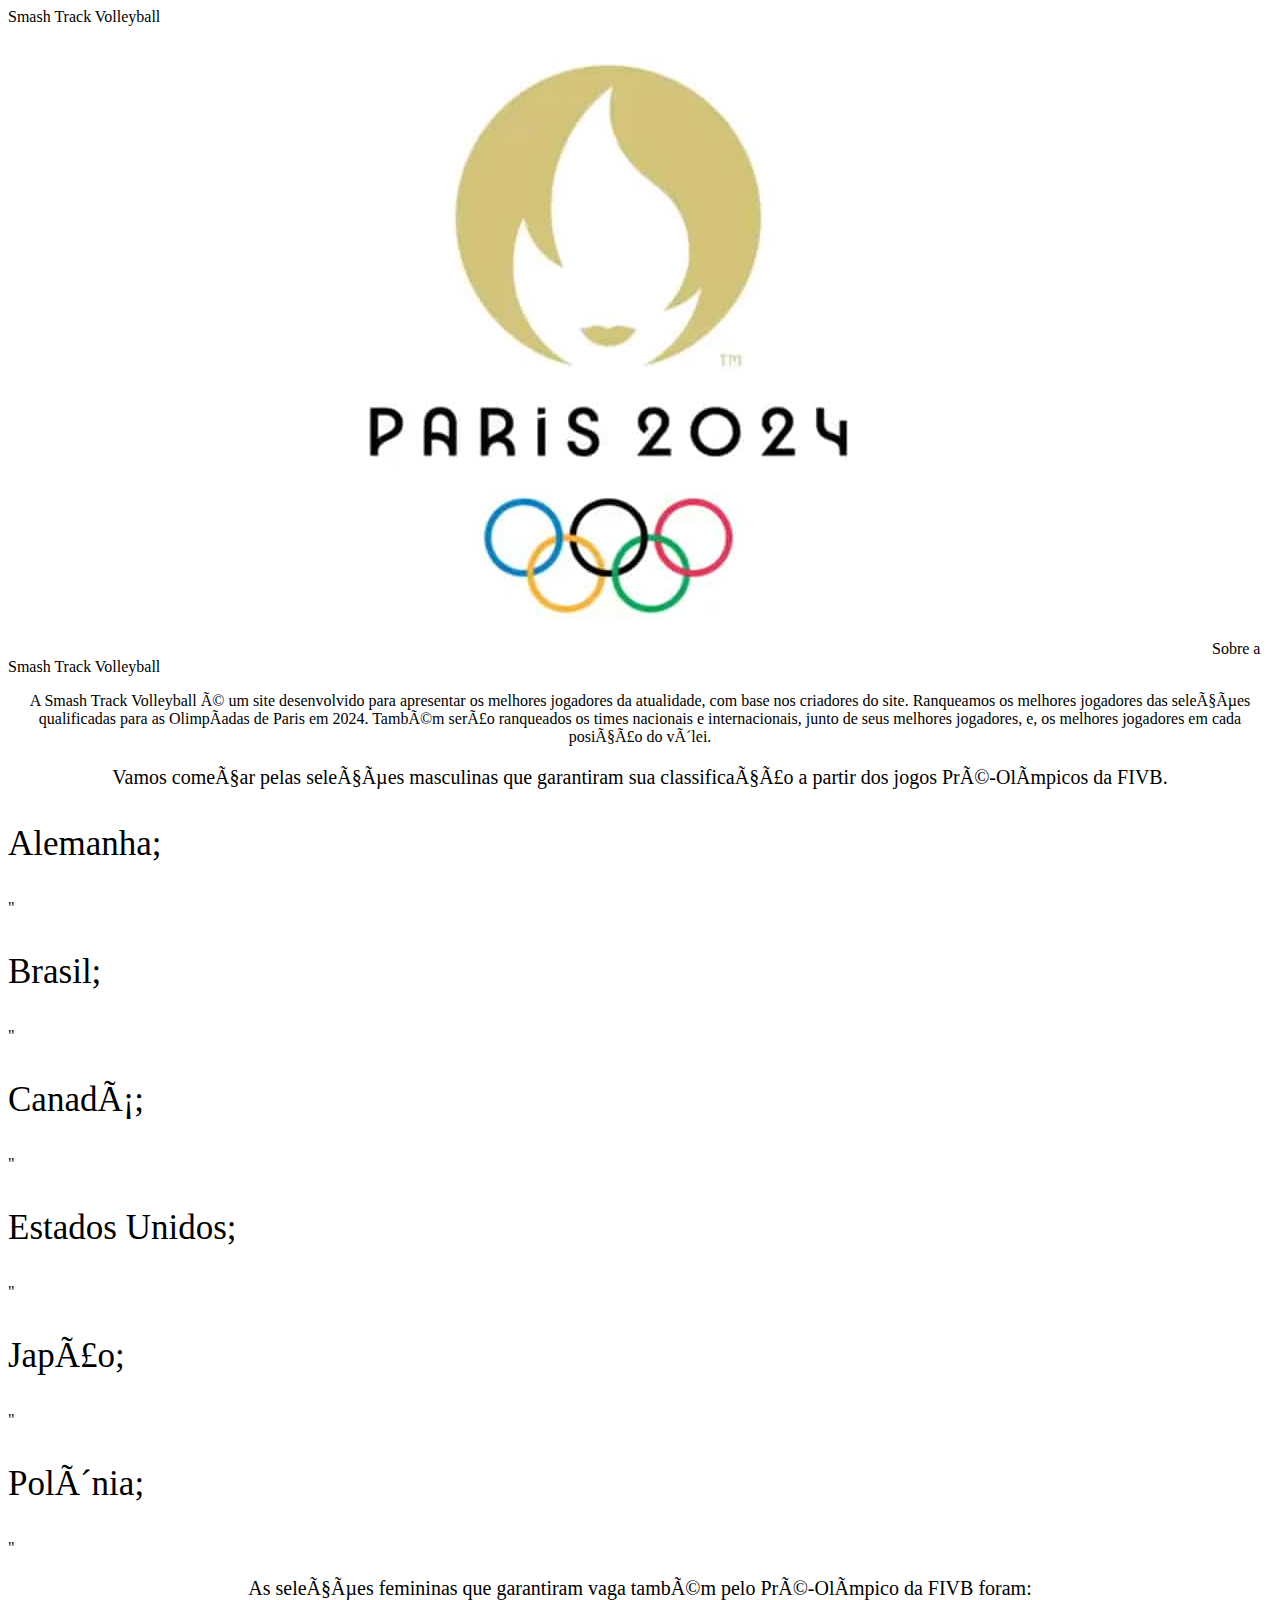
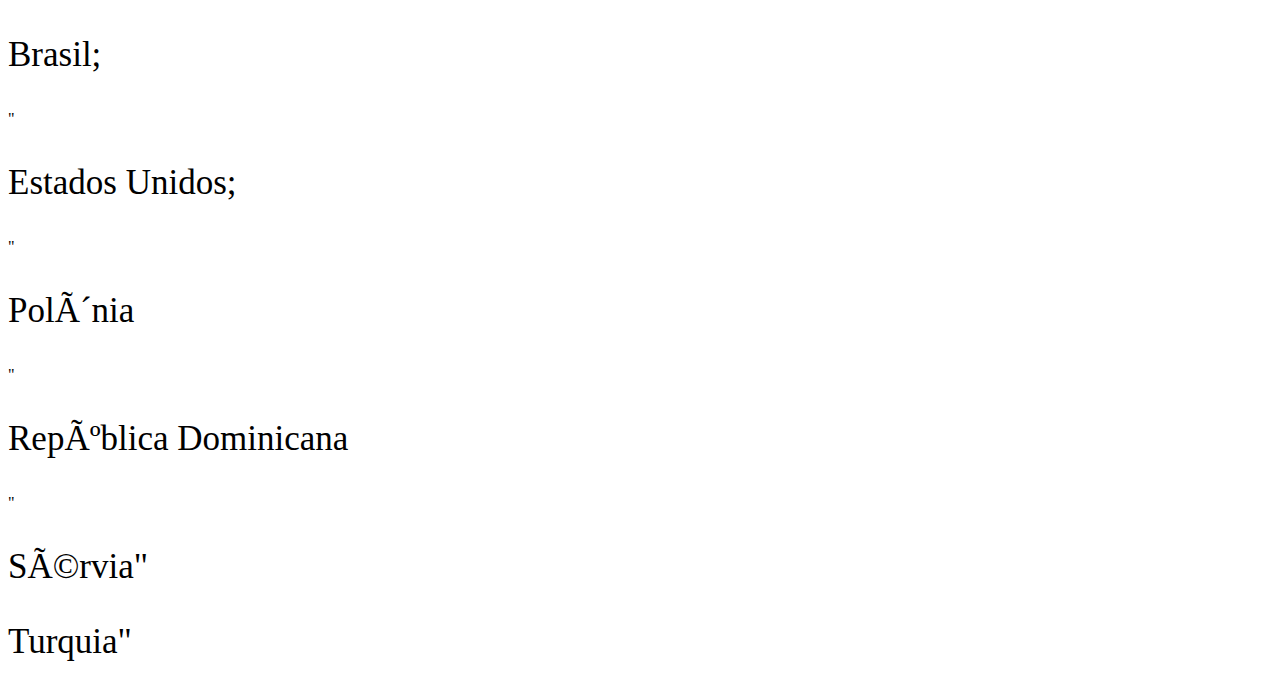
==== index.html @ 6d132abd "updt4" ====
<!DOCTYPE html>
<html lang="pt-br">
<head>
    <meta charset="UTF=8"
<title> Smash Track Volleyball</title>
<link rel="stylesheet" href="style.css "
</head>

        <body>
            <img src="logo.jpg"
        <h1 style="font-size: 20 px;text-align:center"> Sobre a Smash Track Volleyball</h1>
        <p style="text-align:center"> A Smash Track Volleyball é um site desenvolvido para apresentar os melhores jogadores da atualidade, com base nos criadores do site.
        Ranqueamos os melhores jogadores das seleções qualificadas para as Olimpíadas de Paris em 2024.
    Também serão ranqueados os times nacionais e internacionais, junto de seus melhores jogadores, e, os melhores jogadores em cada posição do vôlei. </p>
    <p style="font-size: 20px; text-align: center ;">Vamos começar pelas seleções masculinas que garantiram sua classificação a partir dos jogos Pré-Olímpicos da FIVB.</p>
    <p style= "font-size: 35px; ">Alemanha;</p>"
    <p style= "font-size: 35px; ">Brasil;</p>"
    <P style= "font-size: 35px; ">Canadá;</P>"
    <p style= "font-size: 35px; ">Estados Unidos;</p>"
    <p style= "font-size: 35px; ">Japão;</p>"
    <p style= "font-size: 35px; ">Polônia;</p>"
    <p style= "font-size: 20px; text-align:center">As seleções femininas que garantiram vaga também pelo Pré-Olímpico da FIVB foram:</p>
    <p style= "font-size: 35px; ">Brasil;</p>"
    <p style= "font-size: 35px; ">Estados Unidos;</p>"
    <p style= "font-size: 35px; ">Polônia</p>"
    <p style= "font-size: 35px; ">República Dominicana</p>"
    <p style= "font-size: 35px; ">Sérvia"</p>
    <p style= "font-size: 35px; ">Turquia"</p>
</body>
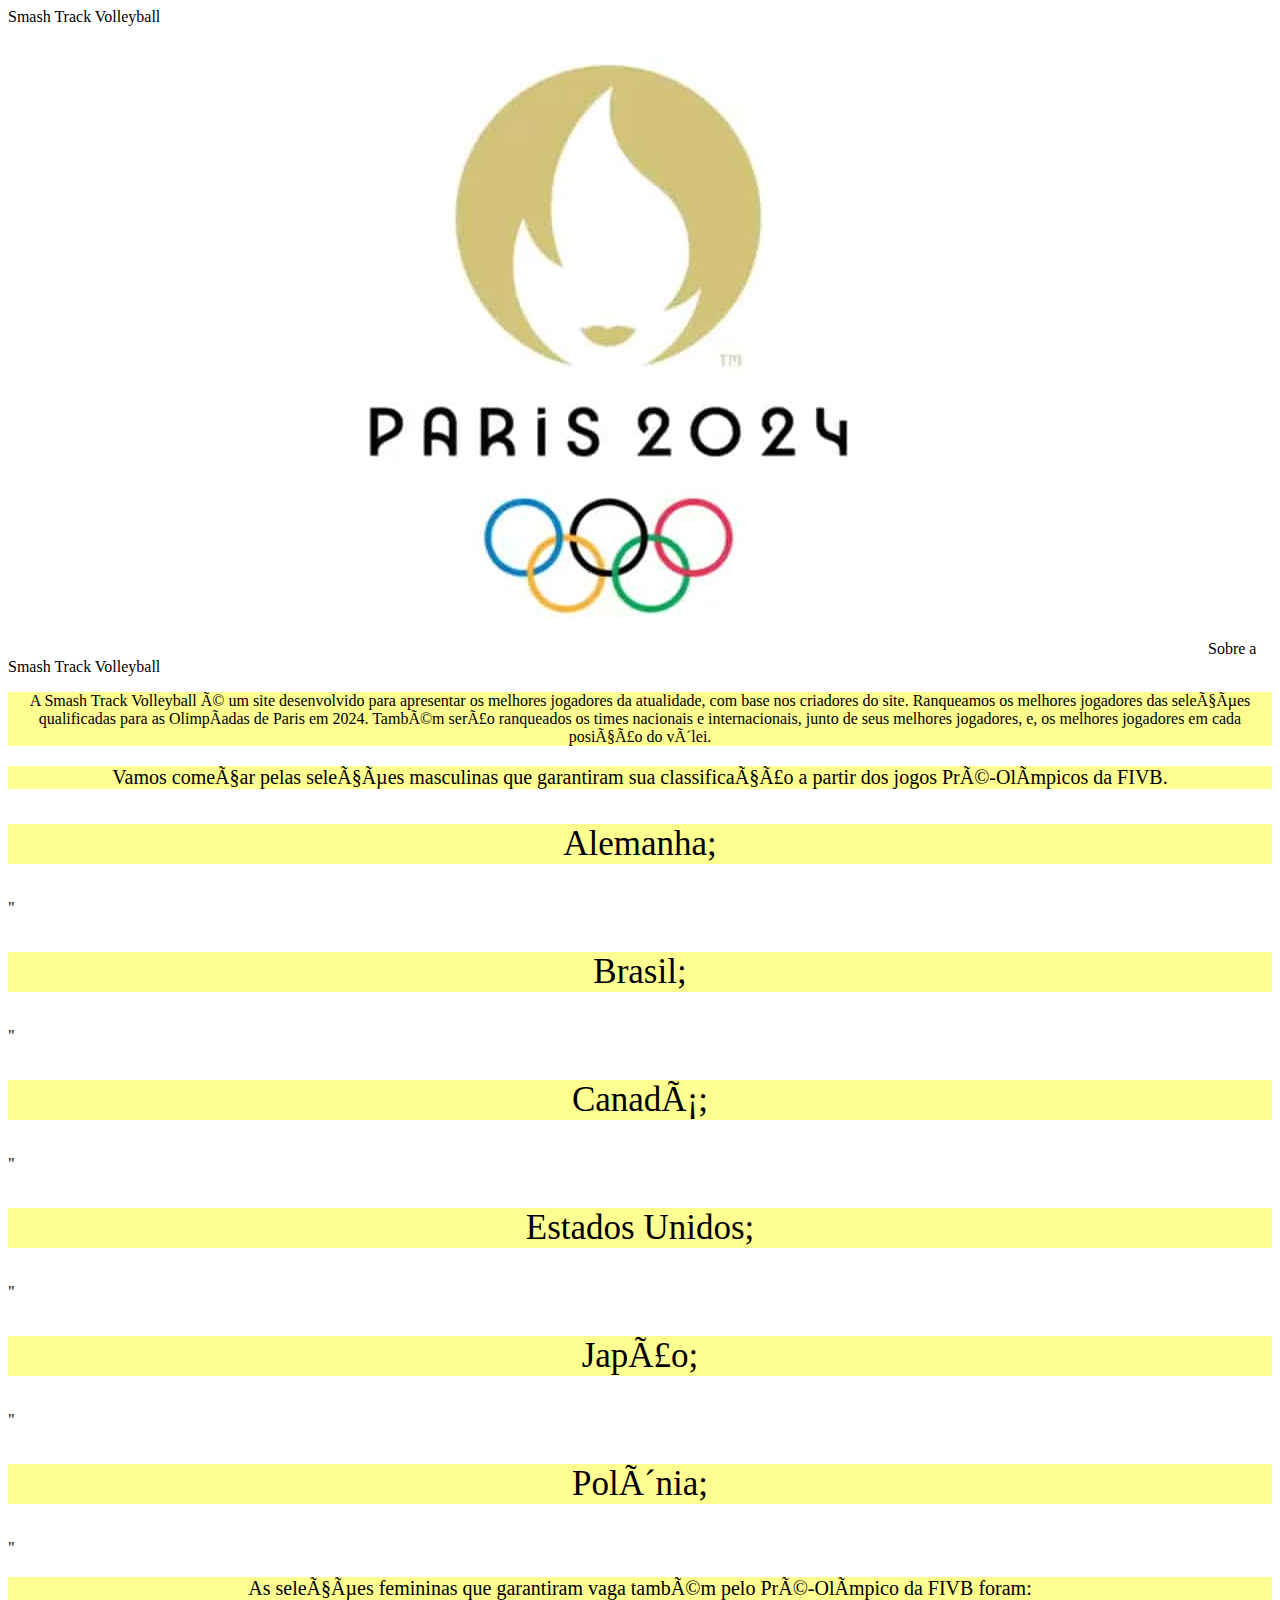
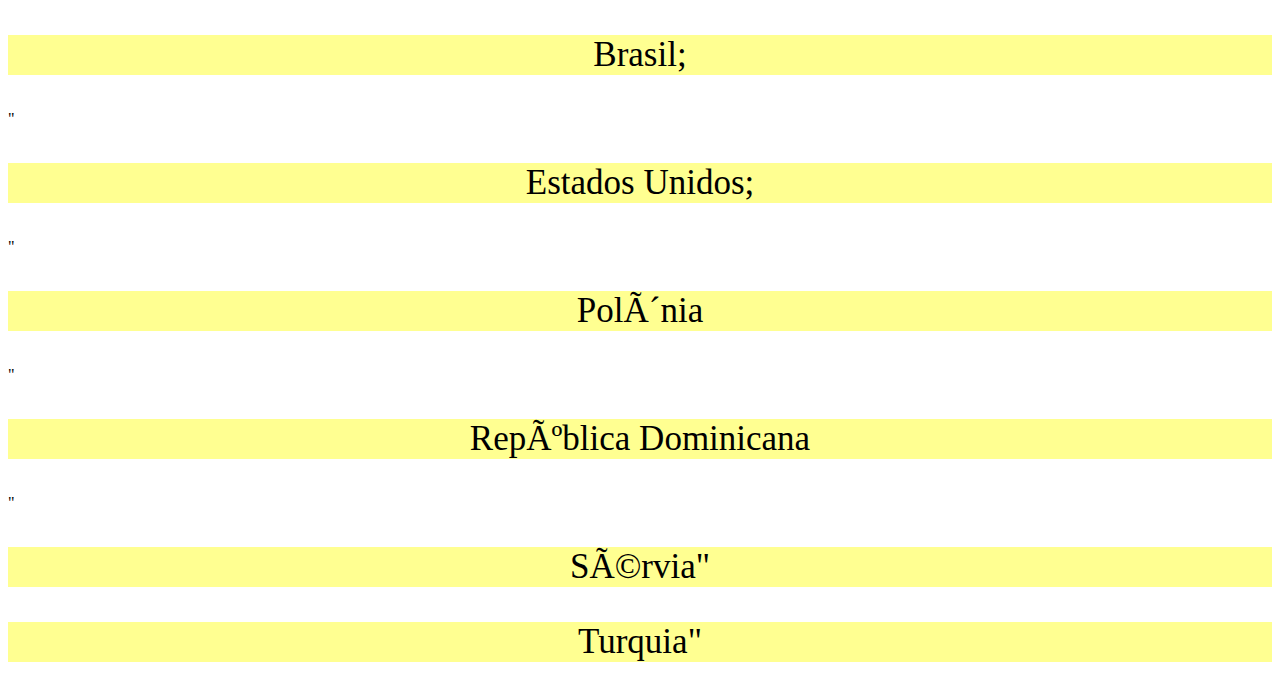
==== commit 5a4fd659: "save11" ====
--- a/index.html
+++ b/index.html
@@ -8,7 +8,7 @@
 
         <body>
             <img src="logo.jpg"
-        <h1 style="font-size: 20 px;text-align:center"> Sobre a Smash Track Volleyball</h1>
+        <h1 style="font-size: 20px;text-align:center">Sobre a Smash Track Volleyball</h1>
         <p style="text-align:center"> A Smash Track Volleyball é um site desenvolvido para apresentar os melhores jogadores da atualidade, com base nos criadores do site.
         Ranqueamos os melhores jogadores das seleções qualificadas para as Olimpíadas de Paris em 2024.
     Também serão ranqueados os times nacionais e internacionais, junto de seus melhores jogadores, e, os melhores jogadores em cada posição do vôlei. </p>
--- a/style.css
+++ b/style.css
@@ -0,0 +1,5 @@
+body
+p {
+    text-align: center;
+    background: rgba(255, 255, 0, 0.432);
+}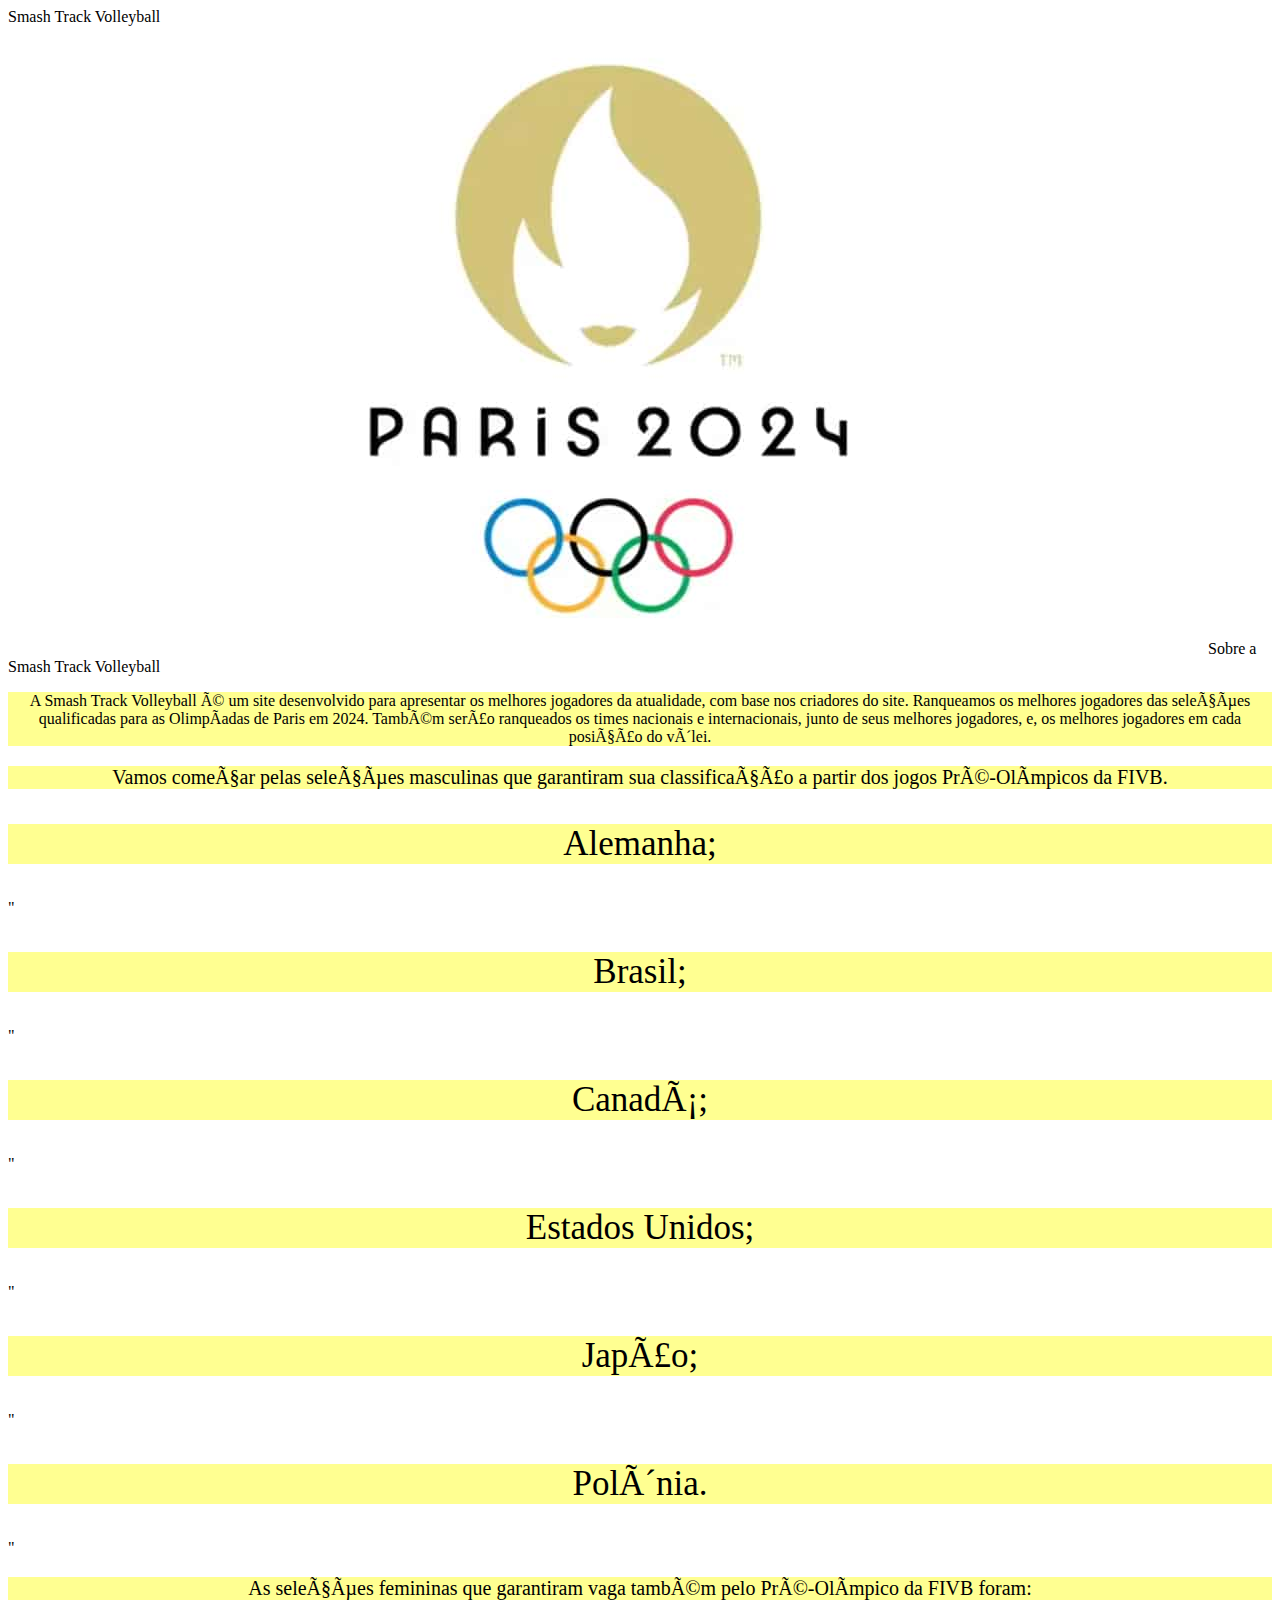
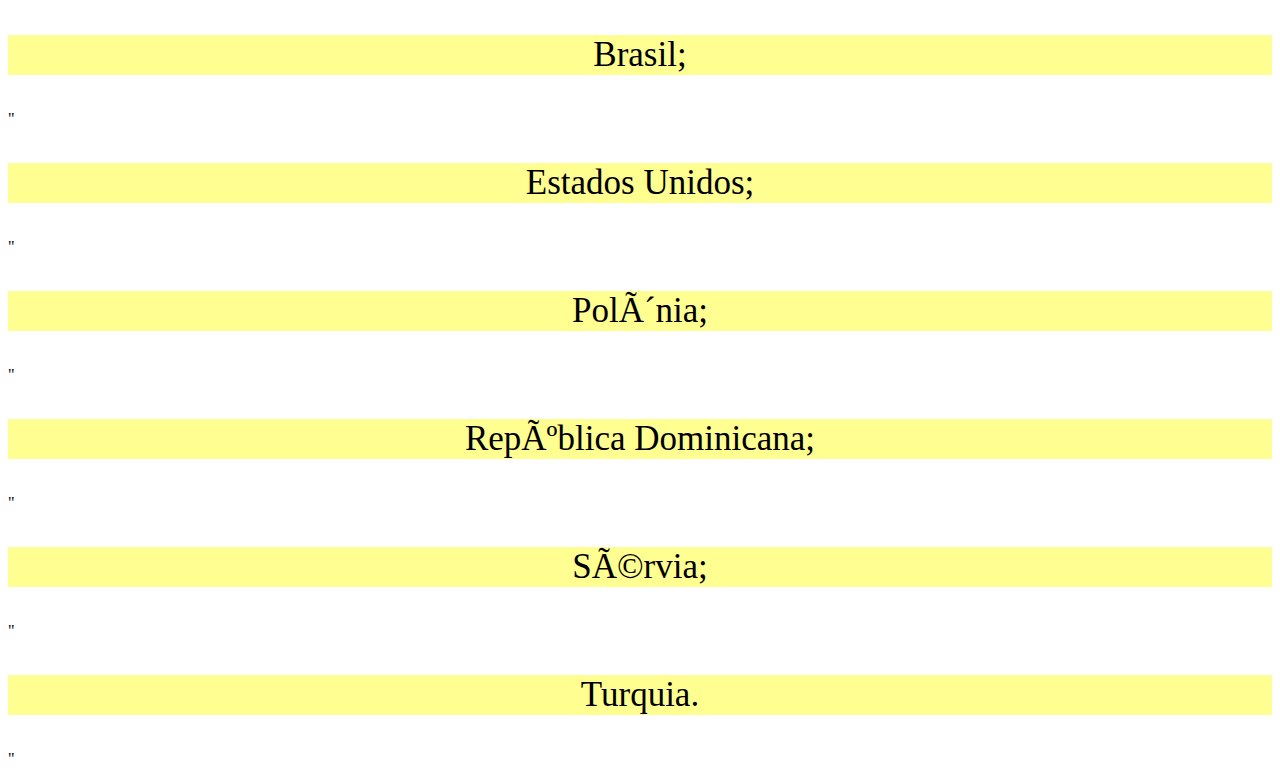
==== commit 6012b2ef: "save12" ====
--- a/index.html
+++ b/index.html
@@ -18,12 +18,12 @@
     <P style= "font-size: 35px; ">Canadá;</P>"
     <p style= "font-size: 35px; ">Estados Unidos;</p>"
     <p style= "font-size: 35px; ">Japão;</p>"
-    <p style= "font-size: 35px; ">Polônia;</p>"
+    <p style= "font-size: 35px; ">Polônia.</p>"
     <p style= "font-size: 20px; text-align:center">As seleções femininas que garantiram vaga também pelo Pré-Olímpico da FIVB foram:</p>
     <p style= "font-size: 35px; ">Brasil;</p>"
     <p style= "font-size: 35px; ">Estados Unidos;</p>"
-    <p style= "font-size: 35px; ">Polônia</p>"
-    <p style= "font-size: 35px; ">República Dominicana</p>"
-    <p style= "font-size: 35px; ">Sérvia"</p>
-    <p style= "font-size: 35px; ">Turquia"</p>
+    <p style= "font-size: 35px; ">Polônia;</p>"
+    <p style= "font-size: 35px; ">República Dominicana;</p>"
+    <p style= "font-size: 35px; ">Sérvia;</p>"
+    <p style= "font-size: 35px; ">Turquia.</p>"
 </body>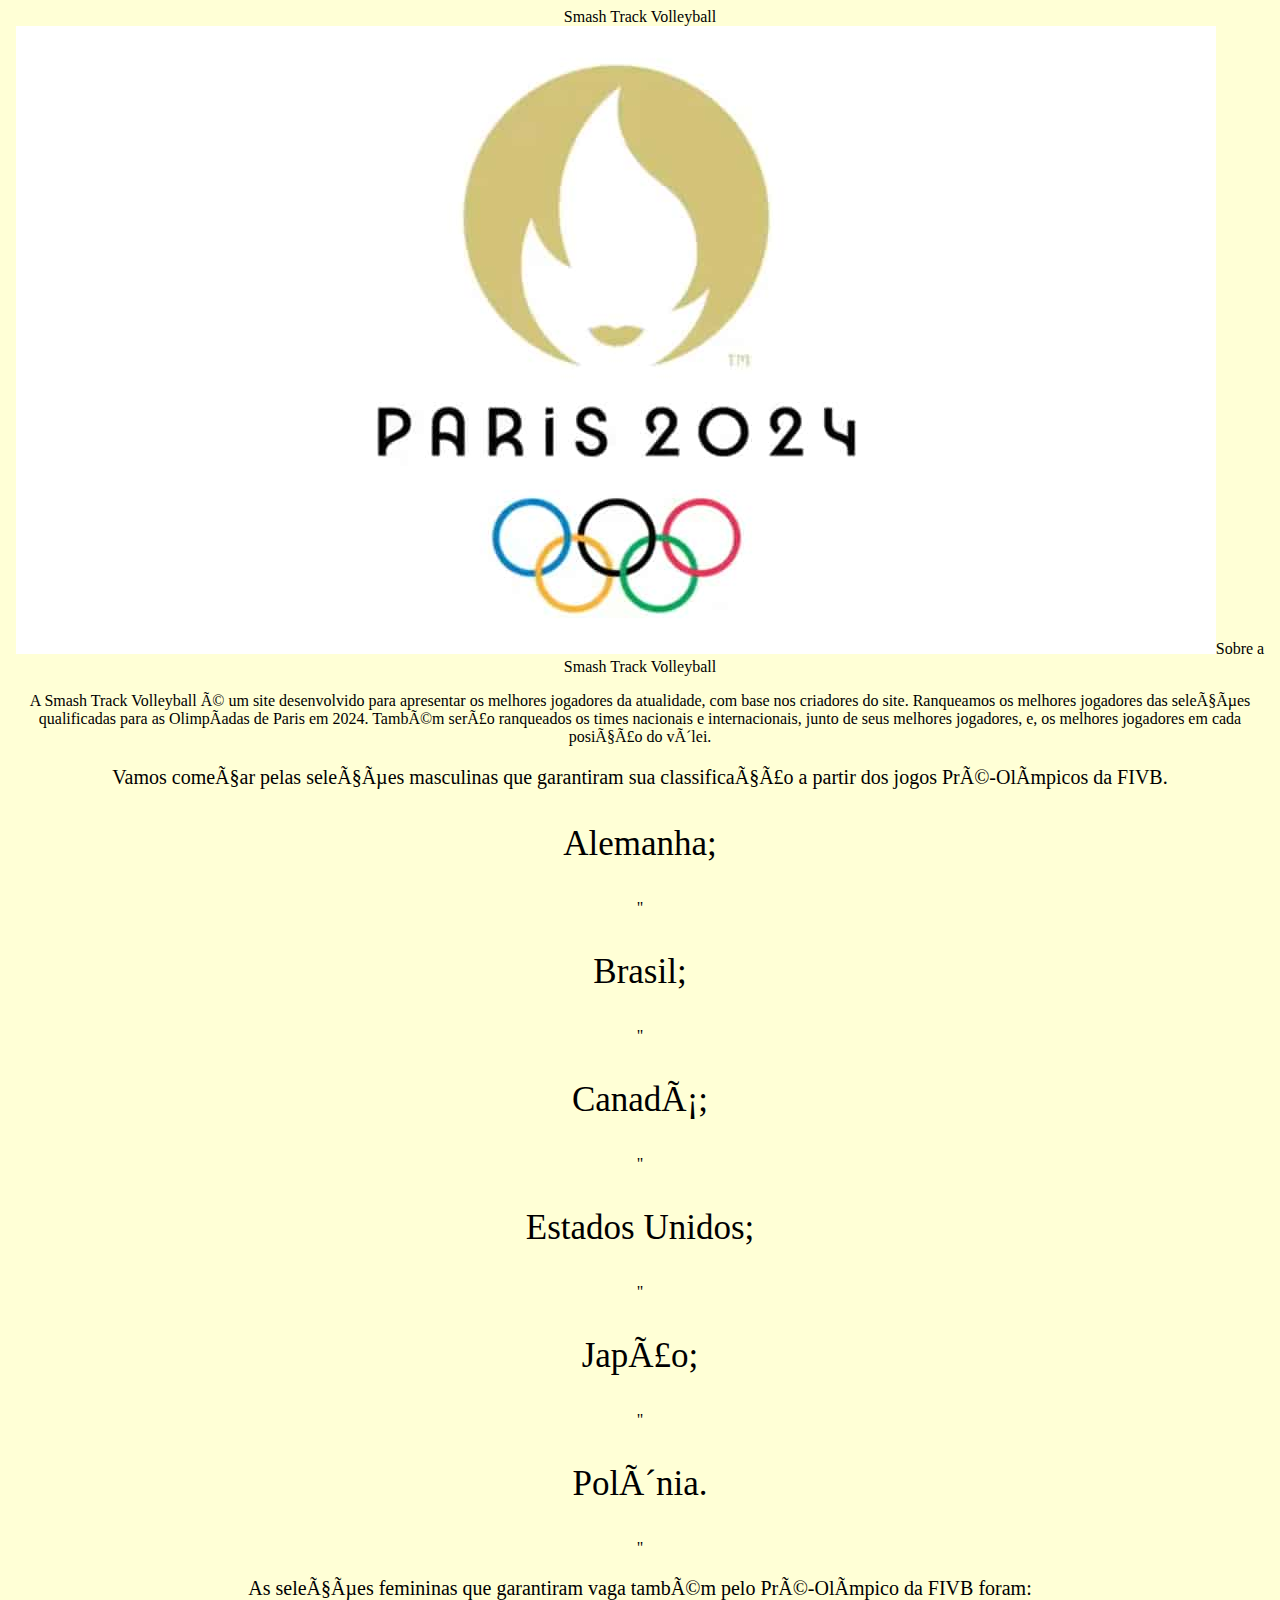
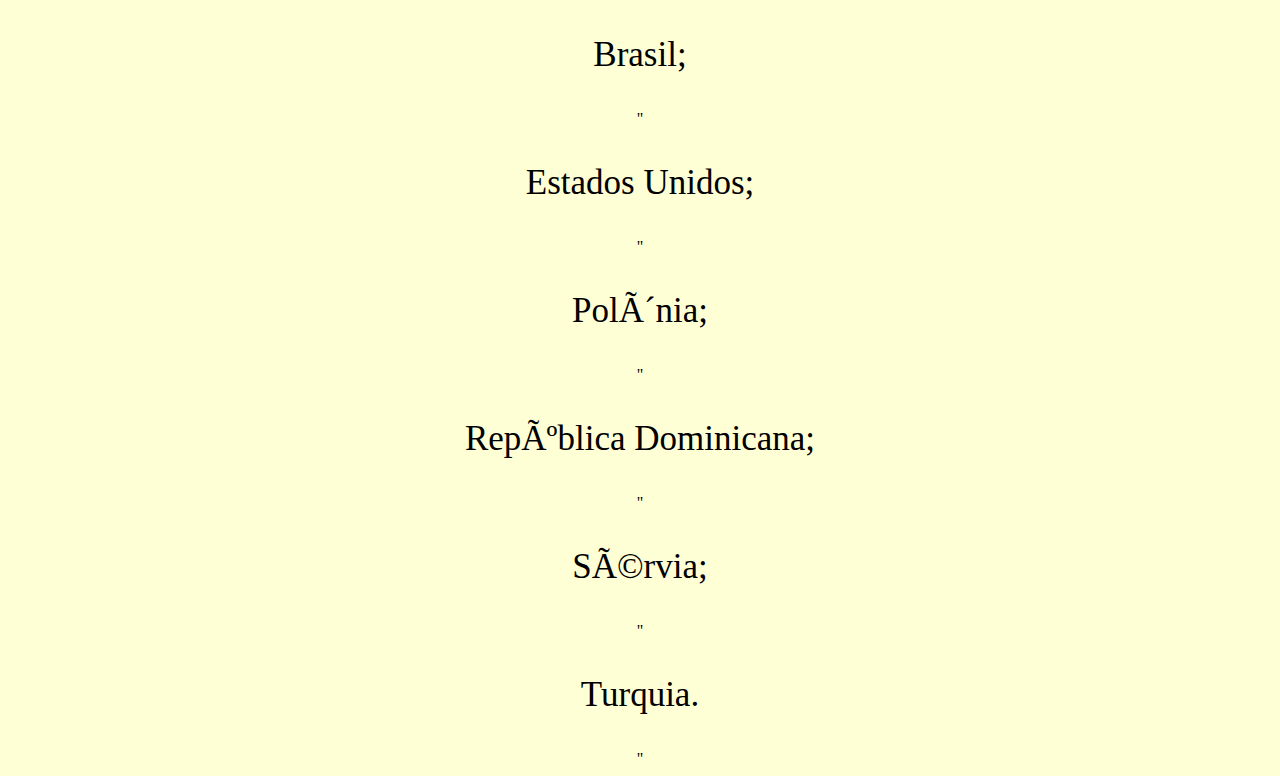
==== commit 36369b3a: "save15" ====
--- a/index.html
+++ b/index.html
@@ -8,7 +8,8 @@
 
         <body>
             <img src="logo.jpg"
-        <h1 style="font-size: 20px;text-align:center">Sobre a Smash Track Volleyball</h1>
+
+        <h1 style="font-size: 45px;text-align:center">Sobre a Smash Track Volleyball</h1>
         <p style="text-align:center"> A Smash Track Volleyball é um site desenvolvido para apresentar os melhores jogadores da atualidade, com base nos criadores do site.
         Ranqueamos os melhores jogadores das seleções qualificadas para as Olimpíadas de Paris em 2024.
     Também serão ranqueados os times nacionais e internacionais, junto de seus melhores jogadores, e, os melhores jogadores em cada posição do vôlei. </p>
--- a/style.css
+++ b/style.css
@@ -1,5 +1,8 @@
-body
 p {
     text-align: center;
-    background: rgba(255, 255, 0, 0.432);
+}
+
+body {
+    text-align: center;
+    background: rgba(255, 255, 159, 0.432);
 }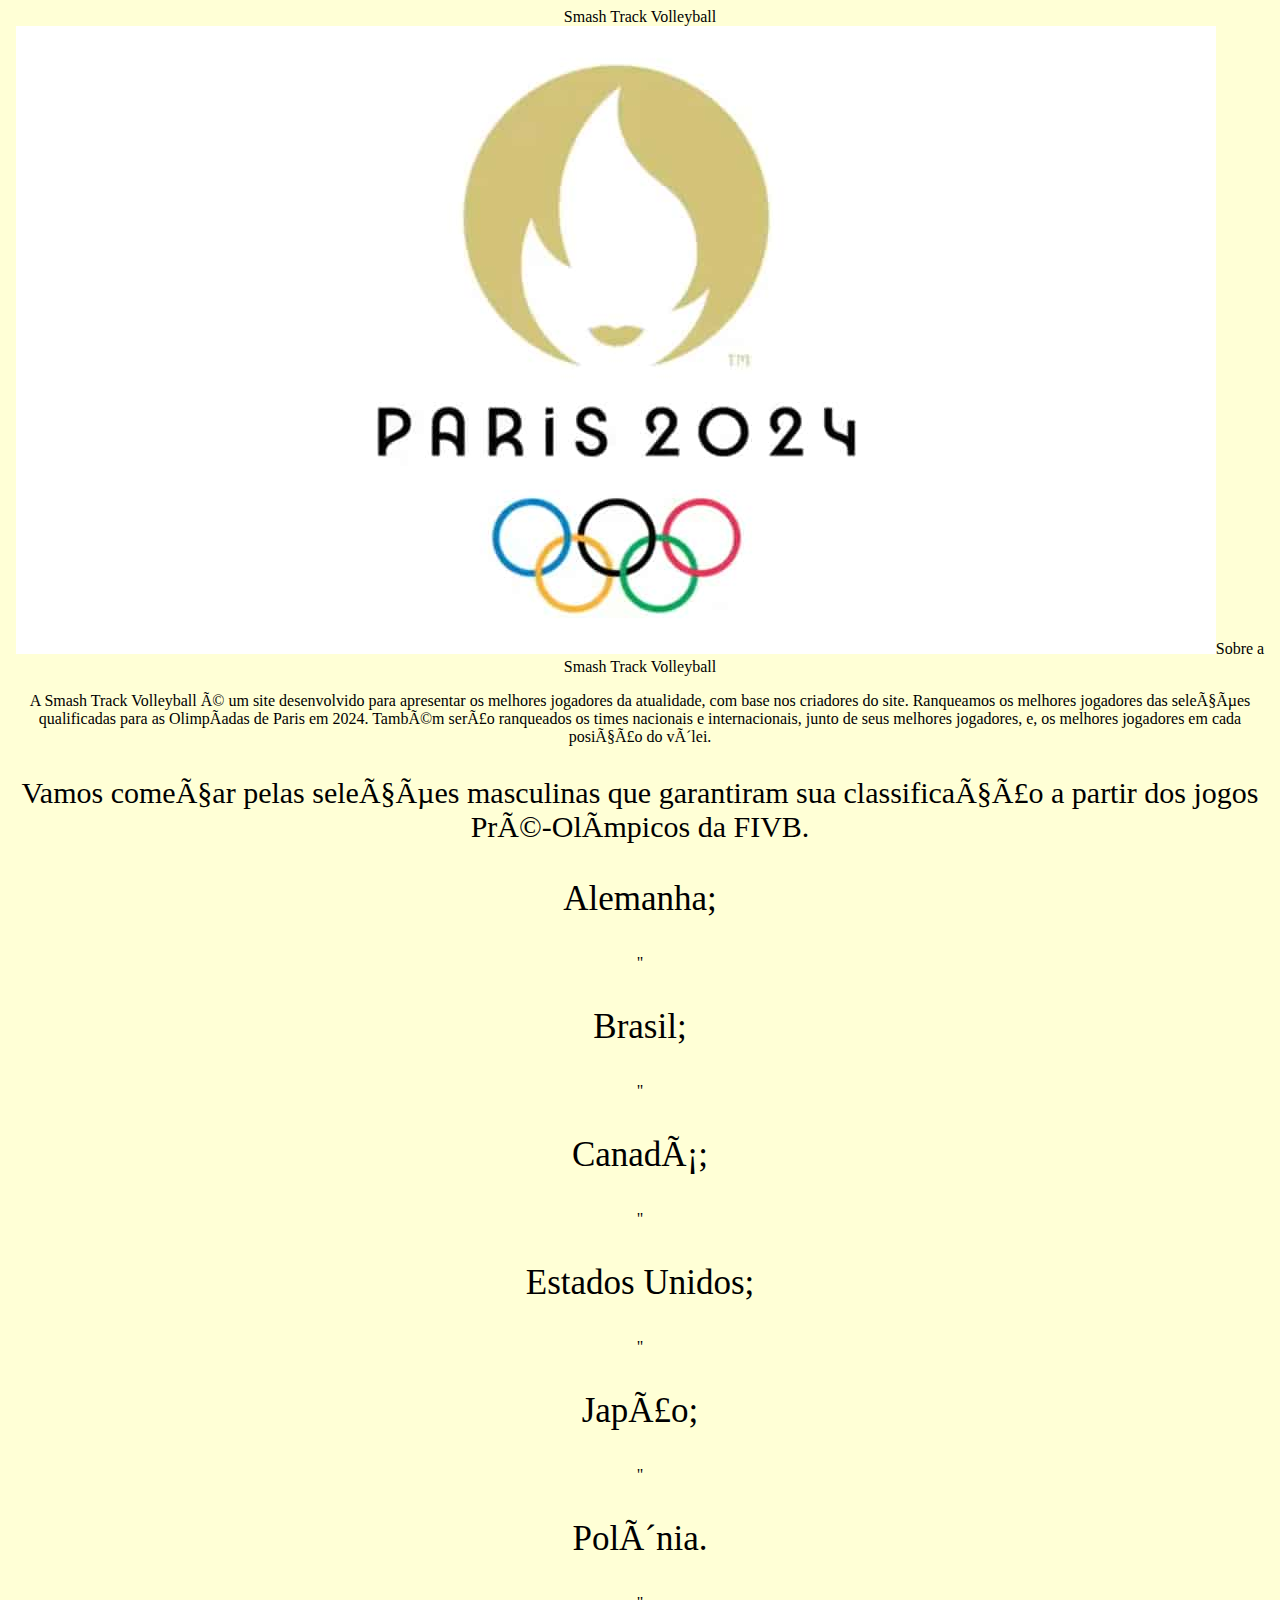
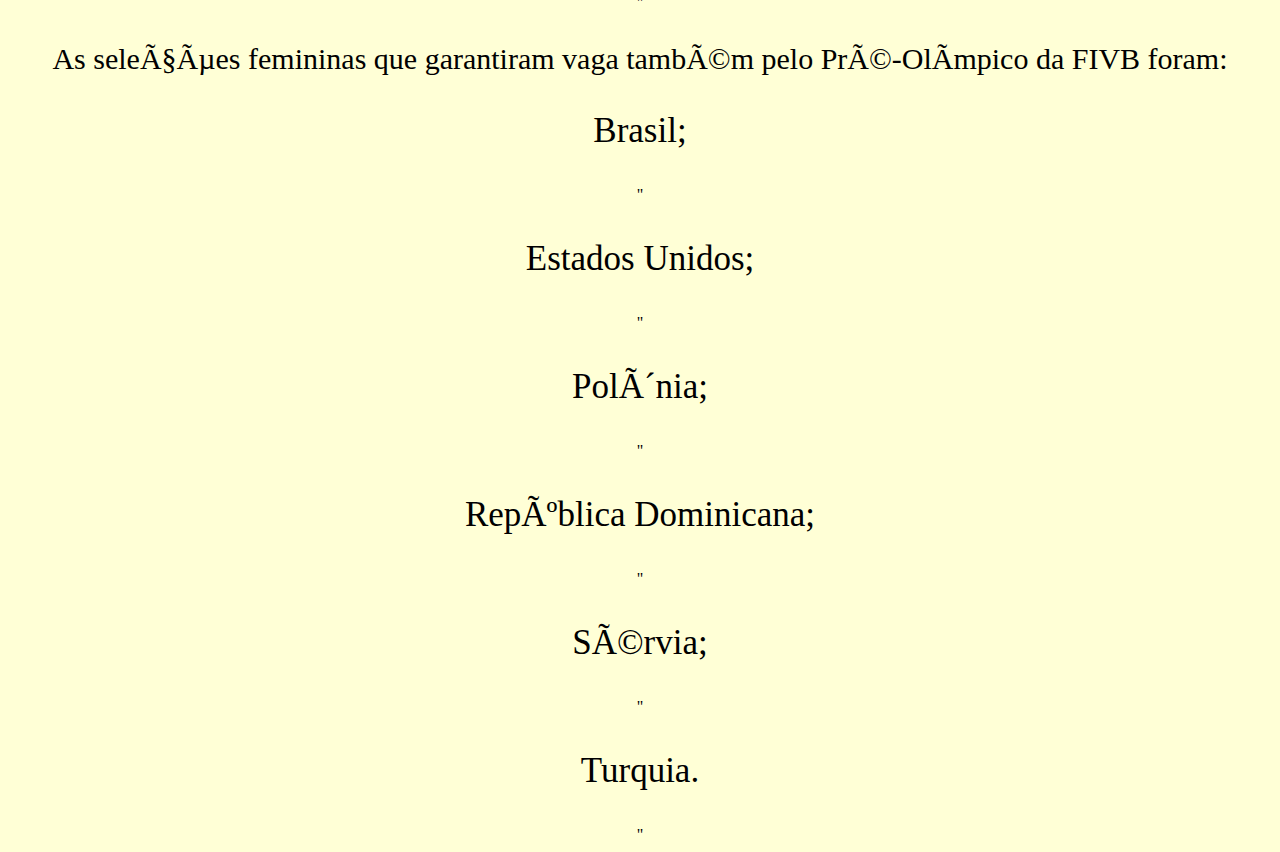
==== commit 8726484d: "save19" ====
--- a/index.html
+++ b/index.html
@@ -2,25 +2,26 @@
 <html lang="pt-br">
 <head>
     <meta charset="UTF=8"
-<title> Smash Track Volleyball</title>
+<title>Smash Track Volleyball</title>
 <link rel="stylesheet" href="style.css "
 </head>
 
         <body>
+
             <img src="logo.jpg"
 
-        <h1 style="font-size: 45px;text-align:center">Sobre a Smash Track Volleyball</h1>
-        <p style="text-align:center"> A Smash Track Volleyball é um site desenvolvido para apresentar os melhores jogadores da atualidade, com base nos criadores do site.
+        <h1 style="font-size: 45px; text-align:center">Sobre a Smash Track Volleyball</h1>
+        <p style="text-align:center; "> A Smash Track Volleyball é um site desenvolvido para apresentar os melhores jogadores da atualidade, com base nos criadores do site.
         Ranqueamos os melhores jogadores das seleções qualificadas para as Olimpíadas de Paris em 2024.
     Também serão ranqueados os times nacionais e internacionais, junto de seus melhores jogadores, e, os melhores jogadores em cada posição do vôlei. </p>
-    <p style="font-size: 20px; text-align: center ;">Vamos começar pelas seleções masculinas que garantiram sua classificação a partir dos jogos Pré-Olímpicos da FIVB.</p>
+    <p style="font-size: 30px; text-align: center ;">Vamos começar pelas seleções masculinas que garantiram sua classificação a partir dos jogos Pré-Olímpicos da FIVB.</p>
     <p style= "font-size: 35px; ">Alemanha;</p>"
     <p style= "font-size: 35px; ">Brasil;</p>"
     <P style= "font-size: 35px; ">Canadá;</P>"
     <p style= "font-size: 35px; ">Estados Unidos;</p>"
     <p style= "font-size: 35px; ">Japão;</p>"
     <p style= "font-size: 35px; ">Polônia.</p>"
-    <p style= "font-size: 20px; text-align:center">As seleções femininas que garantiram vaga também pelo Pré-Olímpico da FIVB foram:</p>
+    <p style= "font-size: 30px; text-align:center">As seleções femininas que garantiram vaga também pelo Pré-Olímpico da FIVB foram:</p>
     <p style= "font-size: 35px; ">Brasil;</p>"
     <p style= "font-size: 35px; ">Estados Unidos;</p>"
     <p style= "font-size: 35px; ">Polônia;</p>"
